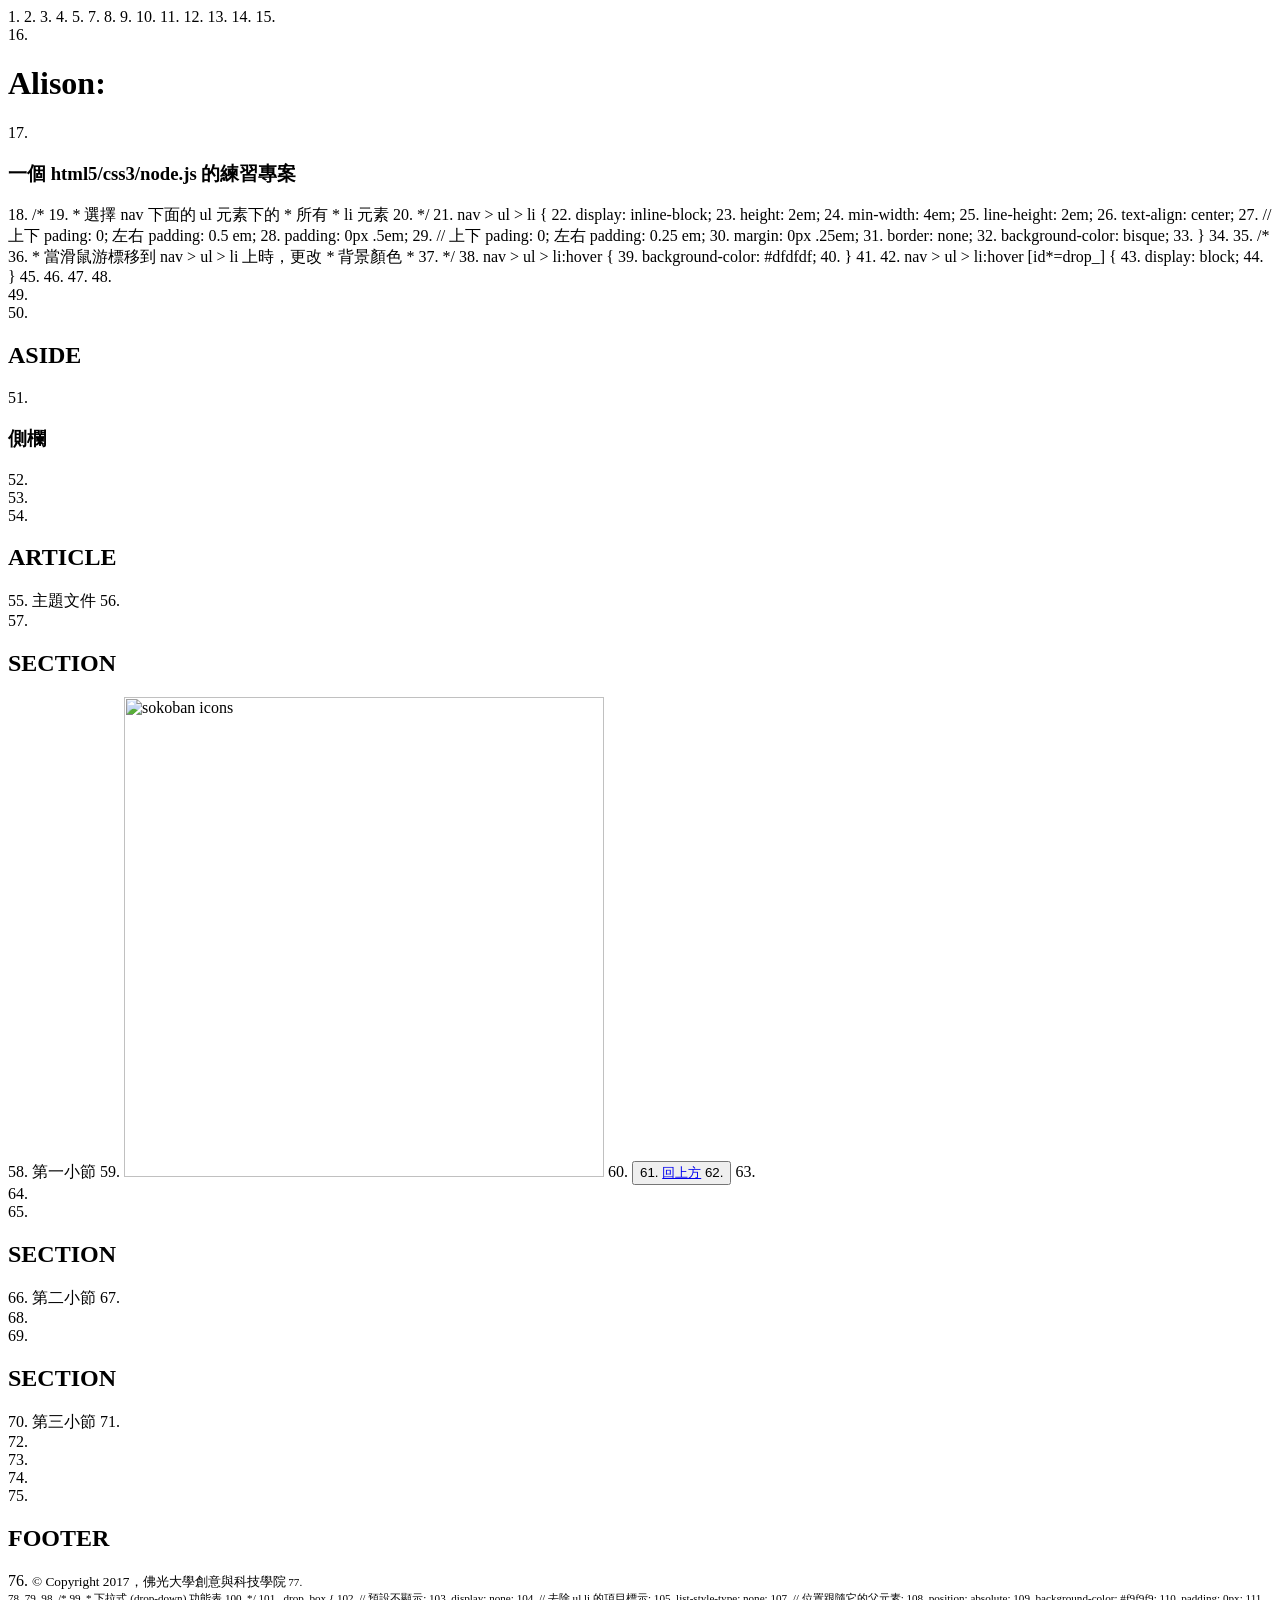
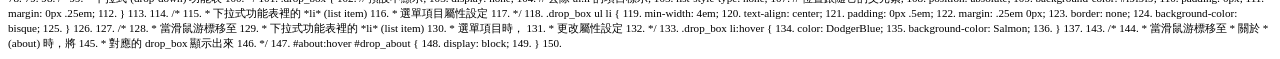
==== htdocs/index.html @ f7343958 "11/3 3" ====
1. <!DOCTYPE html>
2. <html lang="zh-TW">
3. <head>
4. <meta charset="utf-8">
5. <meta name="viewport" content="width=device-width,
initial-scale=1.0">
7.
8. <title>Alison: A Puzzle Game</title>
9. <meta name="author" content="Yiwei Chiao">
10. <meta name="description" content="A web-based Alison(倉庫番) game.">
11.
12. <link rel="stylesheet" href="assets/css/styles.css">
13. </head>
14. <body>
15. <header id="page_top">
16. <h1 class="irontext">Alison:</h1>
17. <h3>⼀個 html5/css3/node.js 的練習專案</h3>
18. /*
19. * 選擇 nav 下⾯的 ul 元素下的 * 所有 * li 元素
20. */
21. nav > ul > li {
22. display: inline-block;
23. height: 2em;
24. min-width: 4em;
25. line-height: 2em;
26. text-align: center;
27. // 上下 pading: 0; 左右 padding: 0.5 em;
28. padding: 0px .5em;
29. // 上下 pading: 0; 左右 padding: 0.25 em;
30. margin: 0px .25em;
31. border: none;
32. background-color: bisque;
33. }
34.
35. /*
36. * 當滑⿏游標移到 nav > ul > li 上時，更改 * 背景顏⾊ *
37. */
38. nav > ul > li:hover {
39. background-color: #dfdfdf;
40. }
41.
42. nav > ul > li:hover [id*=drop_] {
43. display: block;
44. }
45.
46. </ul>
47. </nav>
48. <div class="flexbox">
49. <aside>
50. <h2 class="irontext">ASIDE</h2>
51. <h3>側欄</h3>
52. </aside>
53. <article>
54. <h2 class="bluetext">ARTICLE</h2>
55. 主題⽂件
56. <section class="browntext" id="sec1">
57. <h2 class="redtext">SECTION</h2>
58. 第⼀⼩節
59. <img src="assets/png/SokobanClone_byVellidragon.png"
alt="sokoban icons" width="480" height="480">
60. <button type="button">
61. <a href="#page_top">回上⽅</a>
62. </button>
63. </section>
64. <section class="browntext milky" id="sec2">
65. <h2 class="redtext">SECTION</h2>
66. 第⼆⼩節
67. </section>
68. <section class="browntext milky" id="sec3">
69. <h2 class="redtext">SECTION</h2>
70. 第三⼩節
71. </section>
72. </article>
73. </div>
74. <footer class="lighttext">
75. <h2 class="blacktext">FOOTER</h2>
76. <small>&copy; Copyright 2017，佛光⼤學創意與科技學院<small>
77. </footer>
78. </body>
79. </html>

98. /*
99. * 下拉式 (drop-down) 功能表
100. */
101. .drop_box {
102. // 預設不顯⽰;
103. display: none;
104. // 去除 ul.li 的項⽬標⽰;
105. list-style-type: none;
107. // 位置跟隨它的⽗元素;
108. position: absolute;
109. background-color: #f9f9f9;
110. padding: 0px;
111. margin: 0px .25em;
112. }
113.
114. /*
115. * 下拉式功能表裡的 *li* (list item)
116. * 選單項⽬屬性設定
117. */
118. .drop_box ul li {
119. min-width: 4em;
120. text-align: center;
121. padding: 0px .5em;
122. margin: .25em 0px;
123. border: none;
124. background-color: bisque;
125. }
126.
127. /*
128. * 當滑⿏游標移⾄
129. * 下拉式功能表裡的 *li* (list item)
130. * 選單項⽬時，
131. * 更改屬性設定
132. */
133. .drop_box li:hover {
134. color: DodgerBlue;
135. background-color: Salmon;
136. }
137.
143. /*
144. * 當滑⿏游標移⾄ * 關於 * (about) 時，將
145. * 對應的 drop_box 顯⽰出來
146. */
147. #about:hover #drop_about {
148. display: block;
149. }
150.
---- htdocs/assets/css/styles.css ----
1. html {
2. height: 100%;
3. }
4.
5. body {
6. background-color: #ffffe7;
7. height: 100%;
8. }
9.
10. header {
11. background-color: #c7c7f7;
12. }
13.
14. nav {
15. background-color: #c7f7f7;
16. }
17.
46. aside {
47. background-color: #f7c7c7;
48. width: 15%;
49. float: left;
50. }
51.
52. article {
11
53. background-color: #c7c7c7;
54. width: 85%;
55. float: left;
56. }
57.
58. section {
59. background-color: #c7f7c7;
60. }
61.
62. footer {
63. background-color: #e7e7e7;
64. }
65.
66. .flexbox {
67. display: flex;
68. }
69.
70. .blacktext{
71. color: #0f0f0f;
72. }
73.
74. .redtext {
75. color: #ff3333;
76. }
77.
78. .bluetext {
79. color: #3333ff;
80. }
81.
82. .irontext {
83. color: #efefaf;
84. }
85.
86. .browntext {
87. color: #9f5f5f;
88. }
89.
90. .sectext {
91. color: #7f7fef;
92. }
93.
94. .lighttext {
12
95. color: #9f9f7f;
96. }
97.
138. #about {
139. float: right;
140. margin: 0px 2em 0px 0px;
141. }
142.
151. .milky {
152. background-color: #ffffea;
153. }
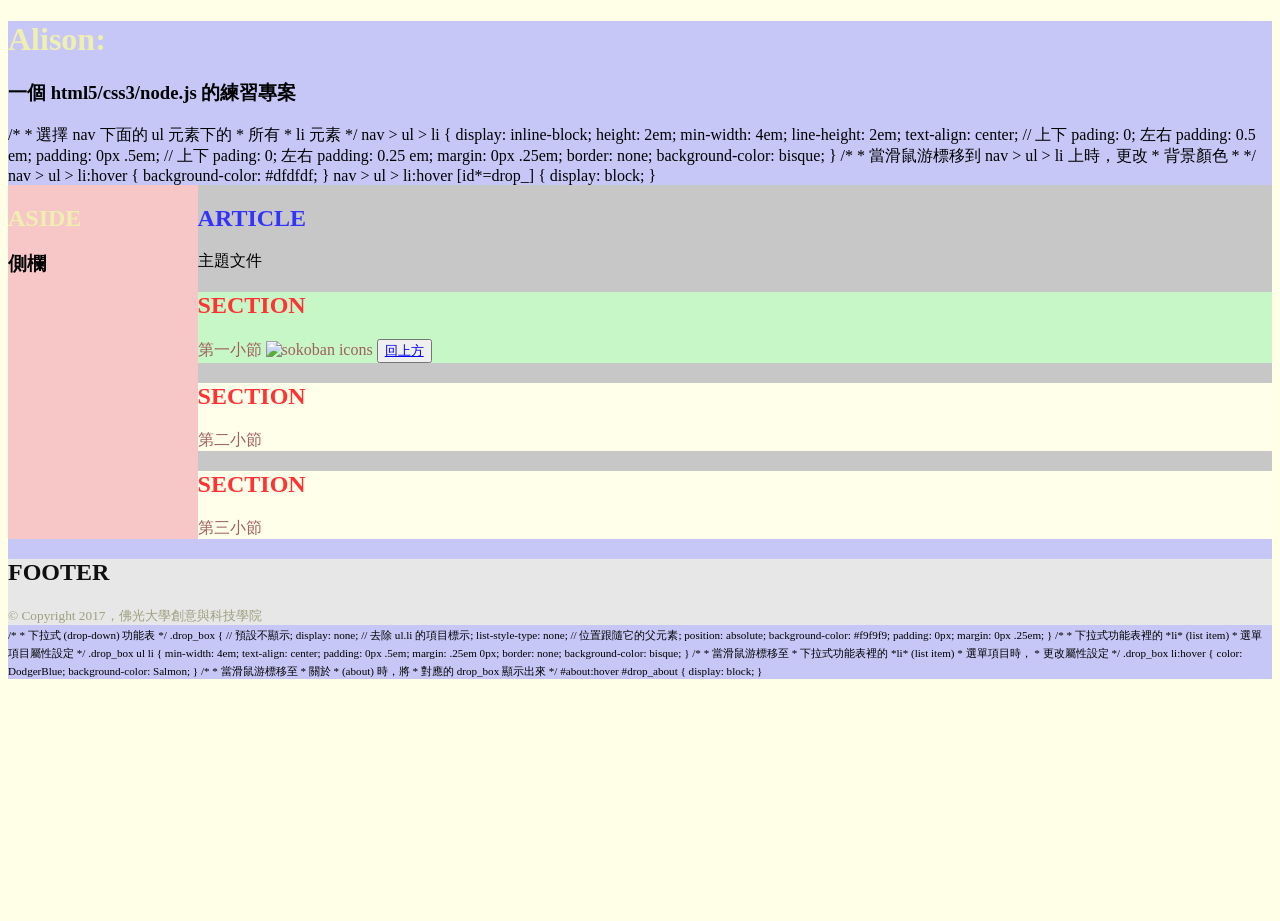
==== commit c03a1ad7: "11/3 456" ====
--- a/htdocs/index.html
+++ b/htdocs/index.html
@@ -1,128 +1,127 @@
-1. <!DOCTYPE html>
-2. <html lang="zh-TW">
-3. <head>
-4. <meta charset="utf-8">
-5. <meta name="viewport" content="width=device-width,
+<!DOCTYPE html>
+<html lang="zh-TW">
+<head>
+<meta charset="utf-8">
+<meta name="viewport" content="width=device-width,
 initial-scale=1.0">
-7.
-8. <title>Alison: A Puzzle Game</title>
-9. <meta name="author" content="Yiwei Chiao">
-10. <meta name="description" content="A web-based Alison(倉庫番) game.">
-11.
-12. <link rel="stylesheet" href="assets/css/styles.css">
-13. </head>
-14. <body>
-15. <header id="page_top">
-16. <h1 class="irontext">Alison:</h1>
-17. <h3>⼀個 html5/css3/node.js 的練習專案</h3>
-18. /*
-19. * 選擇 nav 下⾯的 ul 元素下的 * 所有 * li 元素
-20. */
-21. nav > ul > li {
-22. display: inline-block;
-23. height: 2em;
-24. min-width: 4em;
-25. line-height: 2em;
-26. text-align: center;
-27. // 上下 pading: 0; 左右 padding: 0.5 em;
-28. padding: 0px .5em;
-29. // 上下 pading: 0; 左右 padding: 0.25 em;
-30. margin: 0px .25em;
-31. border: none;
-32. background-color: bisque;
-33. }
-34.
-35. /*
-36. * 當滑⿏游標移到 nav > ul > li 上時，更改 * 背景顏⾊ *
-37. */
-38. nav > ul > li:hover {
-39. background-color: #dfdfdf;
-40. }
-41.
-42. nav > ul > li:hover [id*=drop_] {
-43. display: block;
-44. }
-45.
-46. </ul>
-47. </nav>
-48. <div class="flexbox">
-49. <aside>
-50. <h2 class="irontext">ASIDE</h2>
-51. <h3>側欄</h3>
-52. </aside>
-53. <article>
-54. <h2 class="bluetext">ARTICLE</h2>
-55. 主題⽂件
-56. <section class="browntext" id="sec1">
-57. <h2 class="redtext">SECTION</h2>
-58. 第⼀⼩節
-59. <img src="assets/png/SokobanClone_byVellidragon.png"
+
+<title>Alison: A Puzzle Game</title>
+<meta name="author" content="Yiwei Chiao">
+<meta name="description" content="A web-based Alison(倉庫番) game.">
+
+<link rel="stylesheet" href="assets/css/styles.css">
+</head>
+<body>
+<header id="page_top">
+<h1 class="irontext">Alison:</h1>
+<h3>⼀個 html5/css3/node.js 的練習專案</h3>
+/*
+* 選擇 nav 下⾯的 ul 元素下的 * 所有 * li 元素
+*/
+nav > ul > li {
+display: inline-block;
+height: 2em;
+min-width: 4em;
+line-height: 2em;
+text-align: center;
+// 上下 pading: 0; 左右 padding: 0.5 em;
+padding: 0px .5em;
+// 上下 pading: 0; 左右 padding: 0.25 em;
+margin: 0px .25em;
+border: none;
+background-color: bisque;
+}
+
+/*
+* 當滑⿏游標移到 nav > ul > li 上時，更改 * 背景顏⾊ *
+*/
+nav > ul > li:hover {
+background-color: #dfdfdf;
+}
+
+nav > ul > li:hover [id*=drop_] {
+display: block;
+}
+
+</ul>
+</nav>
+<div class="flexbox">
+<aside>
+<h2 class="irontext">ASIDE</h2>
+<h3>側欄</h3>
+</aside>
+<article>
+<h2 class="bluetext">ARTICLE</h2>
+主題⽂件
+<section class="browntext" id="sec1">
+<h2 class="redtext">SECTION</h2>
+第⼀⼩節
+<img src="assets/png/SokobanClone_byVellidragon.png"
 alt="sokoban icons" width="480" height="480">
-60. <button type="button">
-61. <a href="#page_top">回上⽅</a>
-62. </button>
-63. </section>
-64. <section class="browntext milky" id="sec2">
-65. <h2 class="redtext">SECTION</h2>
-66. 第⼆⼩節
-67. </section>
-68. <section class="browntext milky" id="sec3">
-69. <h2 class="redtext">SECTION</h2>
-70. 第三⼩節
-71. </section>
-72. </article>
-73. </div>
-74. <footer class="lighttext">
-75. <h2 class="blacktext">FOOTER</h2>
-76. <small>&copy; Copyright 2017，佛光⼤學創意與科技學院<small>
-77. </footer>
-78. </body>
-79. </html>
+<button type="button">
+<a href="#page_top">回上⽅</a>
+</button>
+</section>
+<section class="browntext milky" id="sec2">
+<h2 class="redtext">SECTION</h2>
+第⼆⼩節
+</section>
+<section class="browntext milky" id="sec3">
+<h2 class="redtext">SECTION</h2>
+第三⼩節
+</section>
+</article>
+</div>
+<footer class="lighttext">
+<h2 class="blacktext">FOOTER</h2>
+<small>&copy; Copyright 2017，佛光⼤學創意與科技學院<small>
+</footer>
+</body>
+</html>
 
-98. /*
-99. * 下拉式 (drop-down) 功能表
-100. */
-101. .drop_box {
-102. // 預設不顯⽰;
-103. display: none;
-104. // 去除 ul.li 的項⽬標⽰;
-105. list-style-type: none;
-107. // 位置跟隨它的⽗元素;
-108. position: absolute;
-109. background-color: #f9f9f9;
-110. padding: 0px;
-111. margin: 0px .25em;
-112. }
-113.
-114. /*
-115. * 下拉式功能表裡的 *li* (list item)
-116. * 選單項⽬屬性設定
-117. */
-118. .drop_box ul li {
-119. min-width: 4em;
-120. text-align: center;
-121. padding: 0px .5em;
-122. margin: .25em 0px;
-123. border: none;
-124. background-color: bisque;
-125. }
-126.
-127. /*
-128. * 當滑⿏游標移⾄
-129. * 下拉式功能表裡的 *li* (list item)
-130. * 選單項⽬時，
-131. * 更改屬性設定
-132. */
-133. .drop_box li:hover {
-134. color: DodgerBlue;
-135. background-color: Salmon;
-136. }
-137.
-143. /*
-144. * 當滑⿏游標移⾄ * 關於 * (about) 時，將
-145. * 對應的 drop_box 顯⽰出來
-146. */
-147. #about:hover #drop_about {
-148. display: block;
-149. }
-150.
+/*
+* 下拉式 (drop-down) 功能表
+*/
+.drop_box {
+// 預設不顯⽰;
+display: none;
+// 去除 ul.li 的項⽬標⽰;
+list-style-type: none;
+// 位置跟隨它的⽗元素;
+position: absolute;
+background-color: #f9f9f9;
+padding: 0px;
+margin: 0px .25em;
+}
+
+/*
+* 下拉式功能表裡的 *li* (list item)
+* 選單項⽬屬性設定
+*/
+.drop_box ul li {
+min-width: 4em;
+text-align: center;
+padding: 0px .5em;
+margin: .25em 0px;
+border: none;
+background-color: bisque;
+}
+
+/*
+* 當滑⿏游標移⾄
+* 下拉式功能表裡的 *li* (list item)
+* 選單項⽬時，
+* 更改屬性設定
+*/
+.drop_box li:hover {
+color: DodgerBlue;
+background-color: Salmon;
+}
+
+/*
+* 當滑⿏游標移⾄ * 關於 * (about) 時，將
+* 對應的 drop_box 顯⽰出來
+*/
+#about:hover #drop_about {
+display: block;
+}
--- a/htdocs/assets/css/styles.css
+++ b/htdocs/assets/css/styles.css
@@ -1,79 +1,79 @@
-1. html {
-2. height: 100%;
-3. }
-4.
-5. body {
-6. background-color: #ffffe7;
-7. height: 100%;
-8. }
-9.
-10. header {
-11. background-color: #c7c7f7;
-12. }
-13.
-14. nav {
-15. background-color: #c7f7f7;
-16. }
-17.
-46. aside {
-47. background-color: #f7c7c7;
-48. width: 15%;
-49. float: left;
-50. }
-51.
-52. article {
-11
-53. background-color: #c7c7c7;
-54. width: 85%;
-55. float: left;
-56. }
-57.
-58. section {
-59. background-color: #c7f7c7;
-60. }
-61.
-62. footer {
-63. background-color: #e7e7e7;
-64. }
-65.
-66. .flexbox {
-67. display: flex;
-68. }
-69.
-70. .blacktext{
-71. color: #0f0f0f;
-72. }
-73.
-74. .redtext {
-75. color: #ff3333;
-76. }
-77.
-78. .bluetext {
-79. color: #3333ff;
-80. }
-81.
-82. .irontext {
-83. color: #efefaf;
-84. }
-85.
-86. .browntext {
-87. color: #9f5f5f;
-88. }
-89.
-90. .sectext {
-91. color: #7f7fef;
-92. }
-93.
-94. .lighttext {
-12
-95. color: #9f9f7f;
-96. }
-97.
-138. #about {
-139. float: right;
-140. margin: 0px 2em 0px 0px;
-141. }
-142.
-151. .milky {
-152. background-color: #ffffea;
-153. }
+html {
+height: 100%;
+}
+
+body {
+background-color: #ffffe7;
+height: 100%;
+}
+
+header {
+background-color: #c7c7f7;
+}
+
+nav {
+background-color: #c7f7f7;
+}
+
+aside {
+background-color: #f7c7c7;
+width: 15%;
+float: left;
+ }
+
+article {
+
+background-color: #c7c7c7;
+width: 85%;
+float: left;
+ }
+
+section {
+ background-color: #c7f7c7;
+}
+
+footer {
+background-color: #e7e7e7;
+}
+
+ .flexbox {
+display: flex;
+}
+
+ .blacktext{
+color: #0f0f0f;
+}
+
+ .redtext {
+ color: #ff3333;
+ }
+
+.bluetext {
+ color: #3333ff;
+ }
+
+ .irontext {
+ color: #efefaf;
+ }
+
+ .browntext {
+color: #9f5f5f;
+ }
+
+.sectext {
+ color: #7f7fef;
+}
+
+.lighttext {
+
+color: #9f9f7f;
+ }
+
+ #about {
+ float: right;
+ margin: 0px 2em 0px 0px;
+ }
+
+.milky {
+ background-color: #ffffea;
+ }
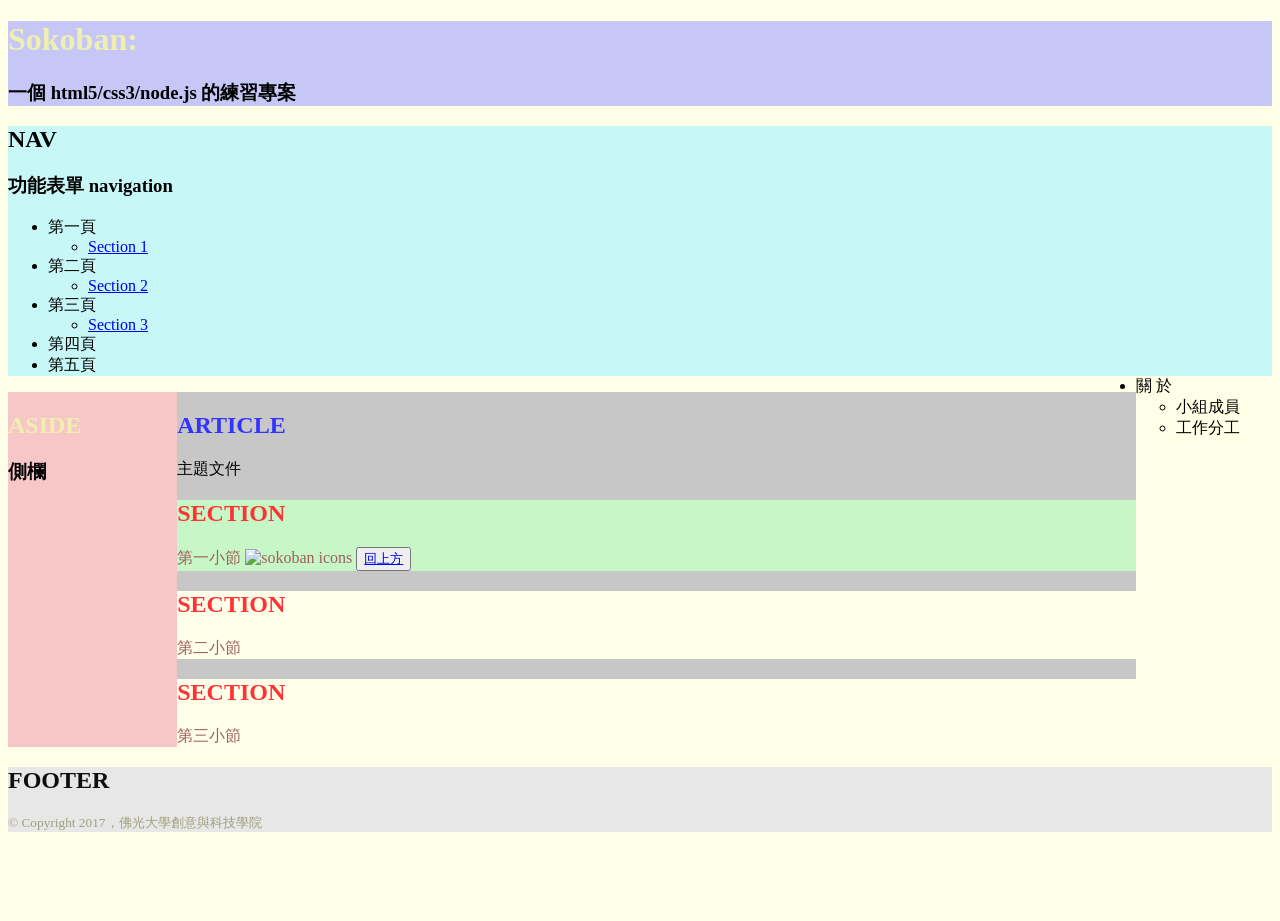
==== commit 5fac93f4: "11/3 04" ====
--- a/htdocs/index.html
+++ b/htdocs/index.html
@@ -1,127 +1,81 @@
 <!DOCTYPE html>
 <html lang="zh-TW">
 <head>
-<meta charset="utf-8">
-<meta name="viewport" content="width=device-width,
-initial-scale=1.0">
+  <meta charset="utf-8">
+  <meta name="viewport" content="width=device-width,
+  initial-scale=1.0">
 
-<title>Alison: A Puzzle Game</title>
-<meta name="author" content="Yiwei Chiao">
-<meta name="description" content="A web-based Alison(倉庫番) game.">
-
-<link rel="stylesheet" href="assets/css/styles.css">
+  <title>Sokoban: A Puzzle Game</title>
+  <meta name="author" content="Yiwei Chiao">
+  <meta name="description" content="A web-based Sokoban
+  (倉庫番) game.">
+  
+  <link rel="stylesheet" href="assets/css/styles.css">
 </head>
 <body>
-<header id="page_top">
-<h1 class="irontext">Alison:</h1>
-<h3>⼀個 html5/css3/node.js 的練習專案</h3>
-/*
-* 選擇 nav 下⾯的 ul 元素下的 * 所有 * li 元素
-*/
-nav > ul > li {
-display: inline-block;
-height: 2em;
-min-width: 4em;
-line-height: 2em;
-text-align: center;
-// 上下 pading: 0; 左右 padding: 0.5 em;
-padding: 0px .5em;
-// 上下 pading: 0; 左右 padding: 0.25 em;
-margin: 0px .25em;
-border: none;
-background-color: bisque;
-}
-
-/*
-* 當滑⿏游標移到 nav > ul > li 上時，更改 * 背景顏⾊ *
-*/
-nav > ul > li:hover {
-background-color: #dfdfdf;
-}
-
-nav > ul > li:hover [id*=drop_] {
-display: block;
-}
-
-</ul>
-</nav>
-<div class="flexbox">
-<aside>
-<h2 class="irontext">ASIDE</h2>
-<h3>側欄</h3>
-</aside>
-<article>
-<h2 class="bluetext">ARTICLE</h2>
-主題⽂件
-<section class="browntext" id="sec1">
-<h2 class="redtext">SECTION</h2>
-第⼀⼩節
-<img src="assets/png/SokobanClone_byVellidragon.png"
-alt="sokoban icons" width="480" height="480">
-<button type="button">
-<a href="#page_top">回上⽅</a>
-</button>
-</section>
-<section class="browntext milky" id="sec2">
-<h2 class="redtext">SECTION</h2>
-第⼆⼩節
-</section>
-<section class="browntext milky" id="sec3">
-<h2 class="redtext">SECTION</h2>
-第三⼩節
-</section>
-</article>
-</div>
-<footer class="lighttext">
-<h2 class="blacktext">FOOTER</h2>
-<small>&copy; Copyright 2017，佛光⼤學創意與科技學院<small>
-</footer>
-</body>
-</html>
-
-/*
-* 下拉式 (drop-down) 功能表
-*/
-.drop_box {
-// 預設不顯⽰;
-display: none;
-// 去除 ul.li 的項⽬標⽰;
-list-style-type: none;
-// 位置跟隨它的⽗元素;
-position: absolute;
-background-color: #f9f9f9;
-padding: 0px;
-margin: 0px .25em;
-}
-
-/*
-* 下拉式功能表裡的 *li* (list item)
-* 選單項⽬屬性設定
-*/
-.drop_box ul li {
-min-width: 4em;
-text-align: center;
-padding: 0px .5em;
-margin: .25em 0px;
-border: none;
-background-color: bisque;
-}
-
-/*
-* 當滑⿏游標移⾄
-* 下拉式功能表裡的 *li* (list item)
-* 選單項⽬時，
-* 更改屬性設定
-*/
-.drop_box li:hover {
-color: DodgerBlue;
-background-color: Salmon;
-}
-
-/*
-* 當滑⿏游標移⾄ * 關於 * (about) 時，將
-* 對應的 drop_box 顯⽰出來
-*/
-#about:hover #drop_about {
-display: block;
-}
+  <header id="page_top">
+    <h1 class="irontext">Sokoban:</h1>
+    <h3>⼀個 html5/css3/node.js 的練習專案</h3>
+  </header>
+  <nav>
+    <h2>NAV</h2>
+    <h3>功能表單 navigation</h3>
+    <ul>
+      <li id="sec1">第⼀⾴
+        <ul class="drop_box" id="drop_1">
+          <li><a href="#sec1">Section 1</a></li>
+        </ul>
+      </li>
+      <li>第⼆⾴
+        <ul class="drop_box" id="drop_2">
+          <li><a href="#sec2">Section 2</a></li>
+        </ul>
+      </li>
+      <li>第三⾴
+        <ul class="drop_box" id="drop_3">
+          <li><a href="#sec3">Section 3</a></li>
+        </ul>
+      </li>
+      <li>第四⾴</li>
+      <li>第五⾴</li>
+      <li id="about">關 於
+        <ul class="drop_box" id="drop_about">
+          <li>⼩組成員</li>
+          <li>⼯作分⼯</li>
+        </ul>
+      </li>
+    </ul>
+  </nav>
+  <div class="flexbox">
+    <aside>
+      <h2 class="irontext">ASIDE</h2>
+      <h3>側欄</h3>
+    </aside>
+    <article>
+      <h2 class="bluetext">ARTICLE</h2>
+      主題⽂件
+      <section class="browntext" id="sec1">
+        <h2 class="redtext">SECTION</h2>
+        第⼀⼩節
+        <img src="assets/png/SokobanClone_byVellidragon.png"
+        alt="sokoban icons" width="480" height="480">
+        <button type="button">
+          <a href="#page_top">回上⽅</a>
+        </button>
+      </section>
+      <section class="browntext milky" id="sec2">
+        <h2 class="redtext">SECTION</h2>
+        第⼆⼩節
+      </section>
+      <section class="browntext milky" id="sec3">
+        <h2 class="redtext">SECTION</h2>
+        第三⼩節
+      </section>
+    </article>
+  </div>
+  <footer class="lighttext">
+    <h2 class="blacktext">FOOTER</h2>
+    <small>&copy; Copyright 2017，佛光⼤學創意與科技學院<small>
+    </footer>
+  </body>
+  </html>
--- a/htdocs/assets/css/styles.css
+++ b/htdocs/assets/css/styles.css
@@ -1,79 +1,79 @@
 html {
-height: 100%;
+  height: 100%;
 }
 
 body {
-background-color: #ffffe7;
-height: 100%;
+  background-color: #ffffe7;
+  height: 100%;
 }
 
 header {
-background-color: #c7c7f7;
+  background-color: #c7c7f7;
 }
 
 nav {
-background-color: #c7f7f7;
+  background-color: #c7f7f7;
 }
 
 aside {
-background-color: #f7c7c7;
-width: 15%;
-float: left;
- }
+  background-color: #f7c7c7;
+  width: 15%;
+  float: left;
+}
 
 article {
 
-background-color: #c7c7c7;
-width: 85%;
-float: left;
- }
+  background-color: #c7c7c7;
+  width: 85%;
+  float: left;
+}
 
 section {
- background-color: #c7f7c7;
+  background-color: #c7f7c7;
 }
 
 footer {
-background-color: #e7e7e7;
+  background-color: #e7e7e7;
 }
 
- .flexbox {
-display: flex;
+.flexbox {
+  display: flex;
 }
 
- .blacktext{
-color: #0f0f0f;
+.blacktext{
+  color: #0f0f0f;
 }
 
- .redtext {
- color: #ff3333;
- }
+.redtext {
+  color: #ff3333;
+}
 
 .bluetext {
- color: #3333ff;
- }
+  color: #3333ff;
+}
 
- .irontext {
- color: #efefaf;
- }
+.irontext {
+  color: #efefaf;
+}
 
- .browntext {
-color: #9f5f5f;
- }
+.browntext {
+  color: #9f5f5f;
+}
 
 .sectext {
- color: #7f7fef;
+  color: #7f7fef;
 }
 
 .lighttext {
 
-color: #9f9f7f;
- }
+  color: #9f9f7f;
+}
 
- #about {
- float: right;
- margin: 0px 2em 0px 0px;
- }
+#about {
+  float: right;
+  margin: 0px 2em 0px 0px;
+}
 
 .milky {
- background-color: #ffffea;
- }
+  background-color: #ffffea;
+}
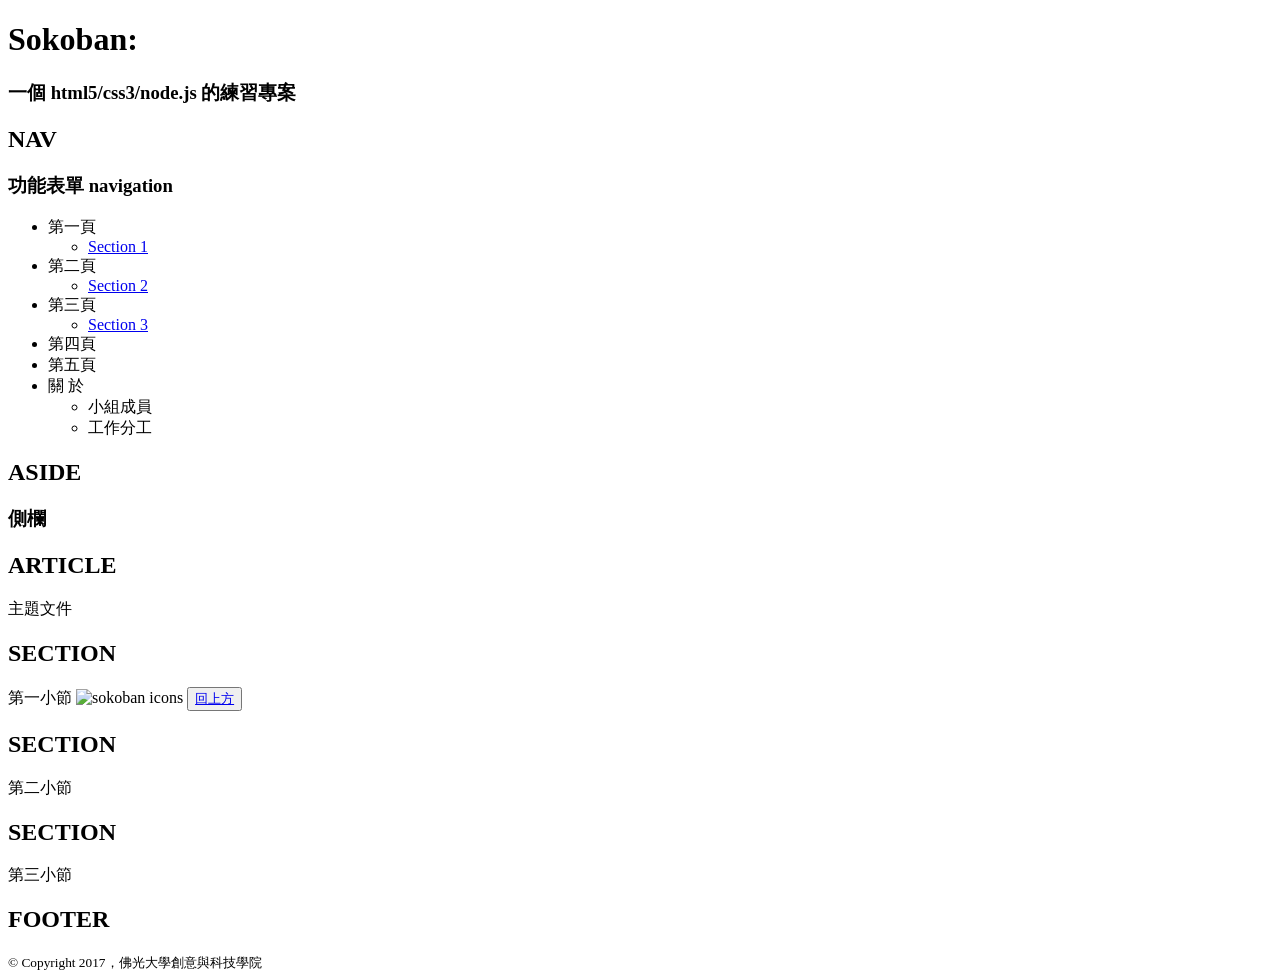
==== commit 3a1fb302: "11/10 000" ====
--- a/htdocs/index.html
+++ b/htdocs/index.html
@@ -6,11 +6,11 @@
   initial-scale=1.0">
 
   <title>Sokoban: A Puzzle Game</title>
-  <meta name="author" content="Yiwei Chiao">
+  <meta name="author" content="Alison">
   <meta name="description" content="A web-based Sokoban
   (倉庫番) game.">
-  
-  <link rel="stylesheet" href="assets/css/styles.css">
+
+  <link rel="stylesheet" href="/styles.css">
 </head>
 <body>
   <header id="page_top">
@@ -57,7 +57,7 @@
       <section class="browntext" id="sec1">
         <h2 class="redtext">SECTION</h2>
         第⼀⼩節
-        <img src="assets/png/SokobanClone_byVellidragon.png"
+        <img src="/SokobanClone_byVellidragon.png"
         alt="sokoban icons" width="480" height="480">
         <button type="button">
           <a href="#page_top">回上⽅</a>
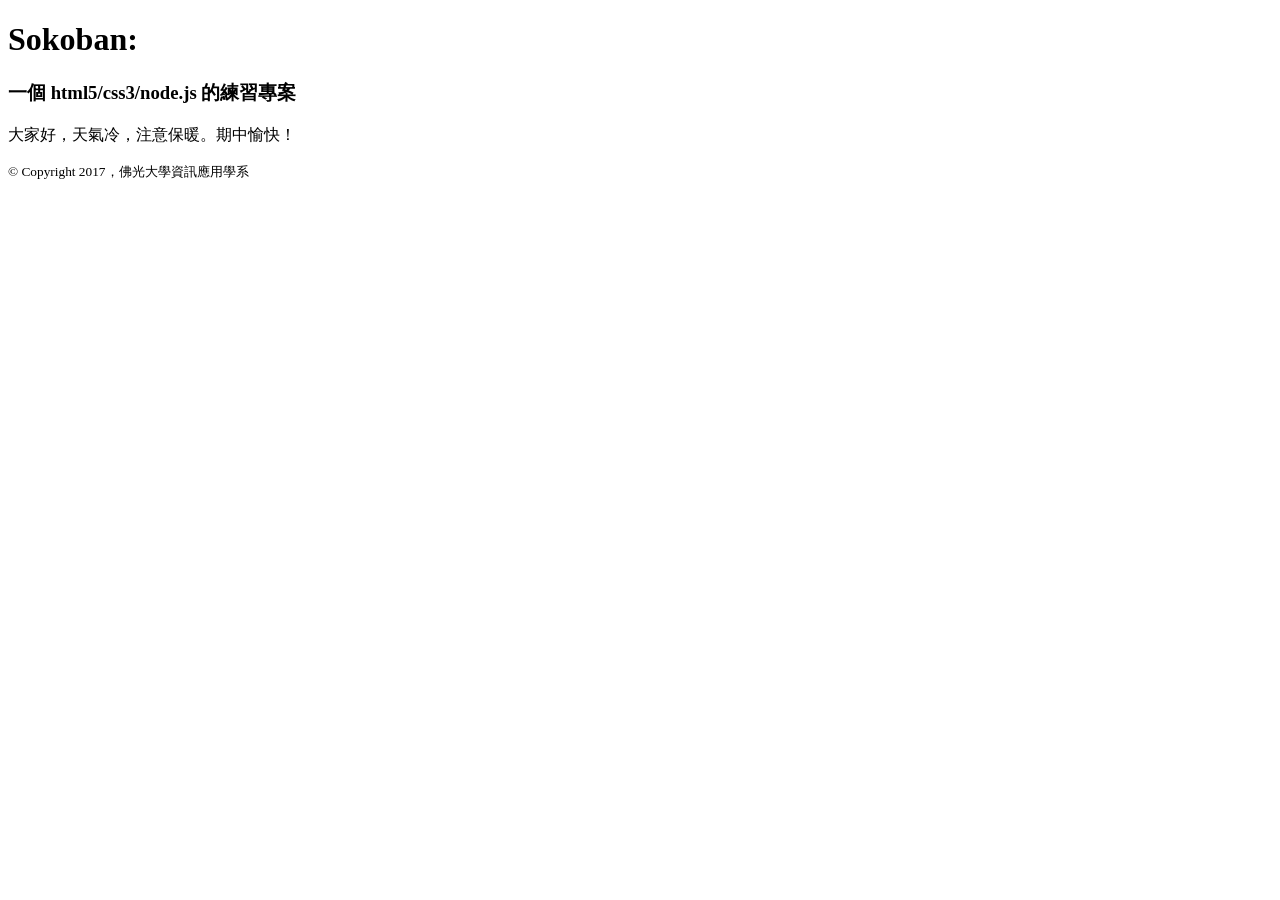
==== commit ecec45ae: "12/8  01" ====
--- a/htdocs/index.html
+++ b/htdocs/index.html
@@ -1,81 +1,40 @@
 <!DOCTYPE html>
 <html lang="zh-TW">
-<head>
-  <meta charset="utf-8">
-  <meta name="viewport" content="width=device-width,
-  initial-scale=1.0">
+  <head>
+    <meta charset="utf-8">
+    <meta name="viewport" content="width=device-width, initial-scale=1.0">
 
-  <title>Sokoban: A Puzzle Game</title>
-  <meta name="author" content="Alison">
-  <meta name="description" content="A web-based Sokoban
-  (倉庫番) game.">
+    <title>Sokoban: A Puzzle Game</title>
+    <meta name="author" content="Yiwei Chiao">
+    <meta name="description" content="A web-based Sokoban (倉庫番) game.">
+    <meta name="keywords" content="Javascript, game, Sokoban">
 
-  <link rel="stylesheet" href="/styles.css">
-</head>
-<body>
-  <header id="page_top">
-    <h1 class="irontext">Sokoban:</h1>
-    <h3>⼀個 html5/css3/node.js 的練習專案</h3>
-  </header>
-  <nav>
-    <h2>NAV</h2>
-    <h3>功能表單 navigation</h3>
-    <ul>
-      <li id="sec1">第⼀⾴
-        <ul class="drop_box" id="drop_1">
-          <li><a href="#sec1">Section 1</a></li>
-        </ul>
-      </li>
-      <li>第⼆⾴
-        <ul class="drop_box" id="drop_2">
-          <li><a href="#sec2">Section 2</a></li>
-        </ul>
-      </li>
-      <li>第三⾴
-        <ul class="drop_box" id="drop_3">
-          <li><a href="#sec3">Section 3</a></li>
-        </ul>
-      </li>
-      <li>第四⾴</li>
-      <li>第五⾴</li>
-      <li id="about">關 於
-        <ul class="drop_box" id="drop_about">
-          <li>⼩組成員</li>
-          <li>⼯作分⼯</li>
-        </ul>
-      </li>
-    </ul>
-  </nav>
-  <div class="flexbox">
-    <aside>
-      <h2 class="irontext">ASIDE</h2>
-      <h3>側欄</h3>
-    </aside>
-    <article>
-      <h2 class="bluetext">ARTICLE</h2>
-      主題⽂件
-      <section class="browntext" id="sec1">
-        <h2 class="redtext">SECTION</h2>
-        第⼀⼩節
-        <img src="/SokobanClone_byVellidragon.png"
-        alt="sokoban icons" width="480" height="480">
-        <button type="button">
-          <a href="#page_top">回上⽅</a>
-        </button>
-      </section>
-      <section class="browntext milky" id="sec2">
-        <h2 class="redtext">SECTION</h2>
-        第⼆⼩節
-      </section>
-      <section class="browntext milky" id="sec3">
-        <h2 class="redtext">SECTION</h2>
-        第三⼩節
-      </section>
-    </article>
-  </div>
-  <footer class="lighttext">
-    <h2 class="blacktext">FOOTER</h2>
-    <small>&copy; Copyright 2017，佛光⼤學創意與科技學院<small>
-    </footer>
+    <link rel="stylesheet" href="styles.css">
+    <script src="sokoban.js"></script>
+  </head>
+  <body>
+    <div class="site_container">
+      <header class="site_banner">
+        <h1 class="irontext">Sokoban:</h1>
+        <h3>一個 html5/css3/node.js 的練習專案</h3>
+      </header>
+      <article class="site_body">
+        <header class="sokoban_status_line">
+        </header>
+        <div class="welcome">
+          <div class="welcome_message">
+            <p class="slide_in">
+              大家好，天氣冷，注意保暖。期中愉快！
+            </p>
+          </div>
+          <div class="cylon_eye"></div>
+        </div>
+      </article>
+      <footer class="site_footer">
+        <small class="float_right">
+          &copy; Copyright 2017，佛光大學資訊應用學系
+        <small>
+      </footer>
+    </div>
   </body>
-  </html>
+</html>
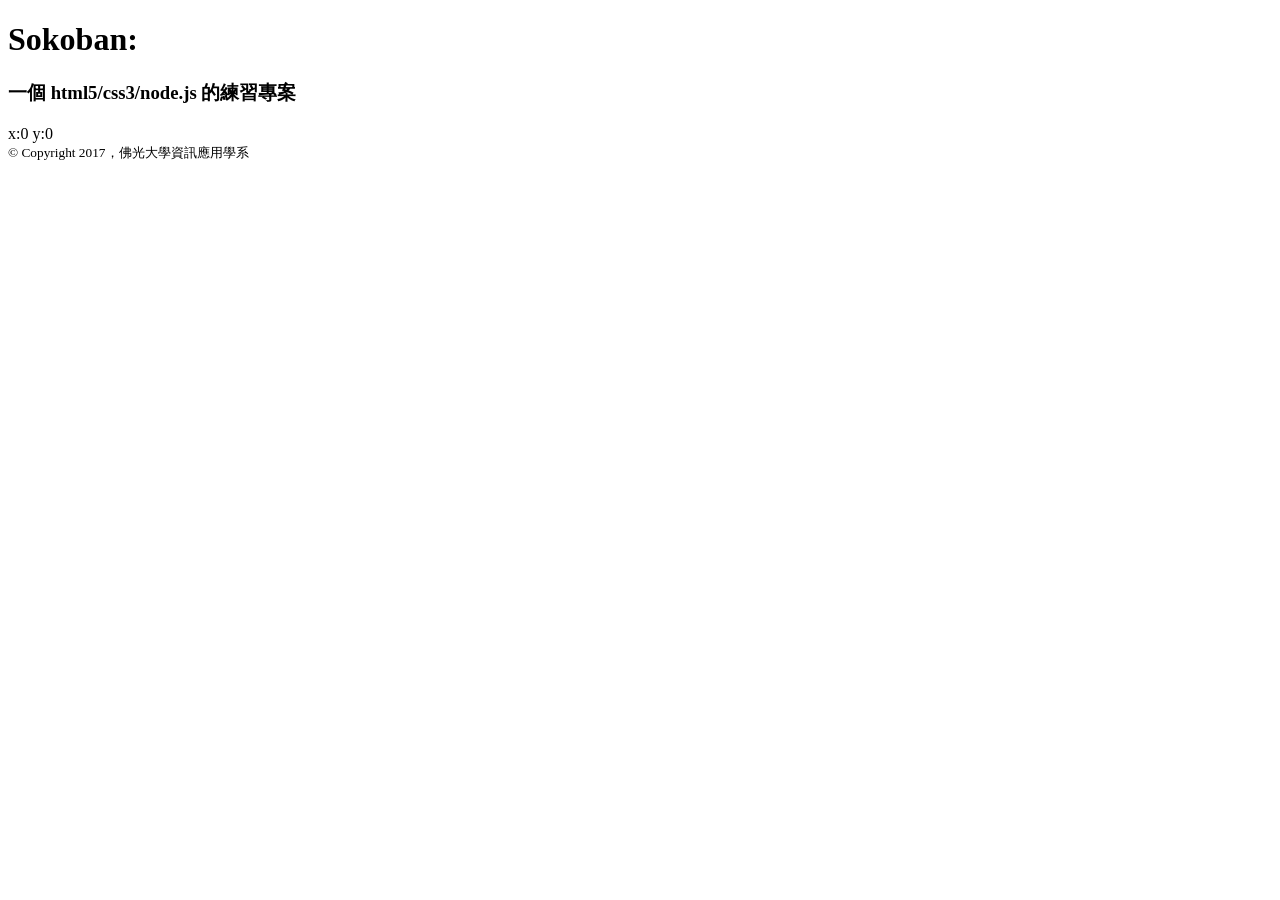
==== commit 53daa177: "12/8  03" ====
--- a/htdocs/index.html
+++ b/htdocs/index.html
@@ -1,3 +1,4 @@
+
 <!DOCTYPE html>
 <html lang="zh-TW">
   <head>
@@ -19,16 +20,12 @@
         <h3>一個 html5/css3/node.js 的練習專案</h3>
       </header>
       <article class="site_body">
-        <header class="sokoban_status_line">
+        <header class="site_status">
+          <span>
+            x:<span id="cursor_x">0</span>
+            y:<span id="cursor_y">0</span>
+          </span>
         </header>
-        <div class="welcome">
-          <div class="welcome_message">
-            <p class="slide_in">
-              大家好，天氣冷，注意保暖。期中愉快！
-            </p>
-          </div>
-          <div class="cylon_eye"></div>
-        </div>
       </article>
       <footer class="site_footer">
         <small class="float_right">
